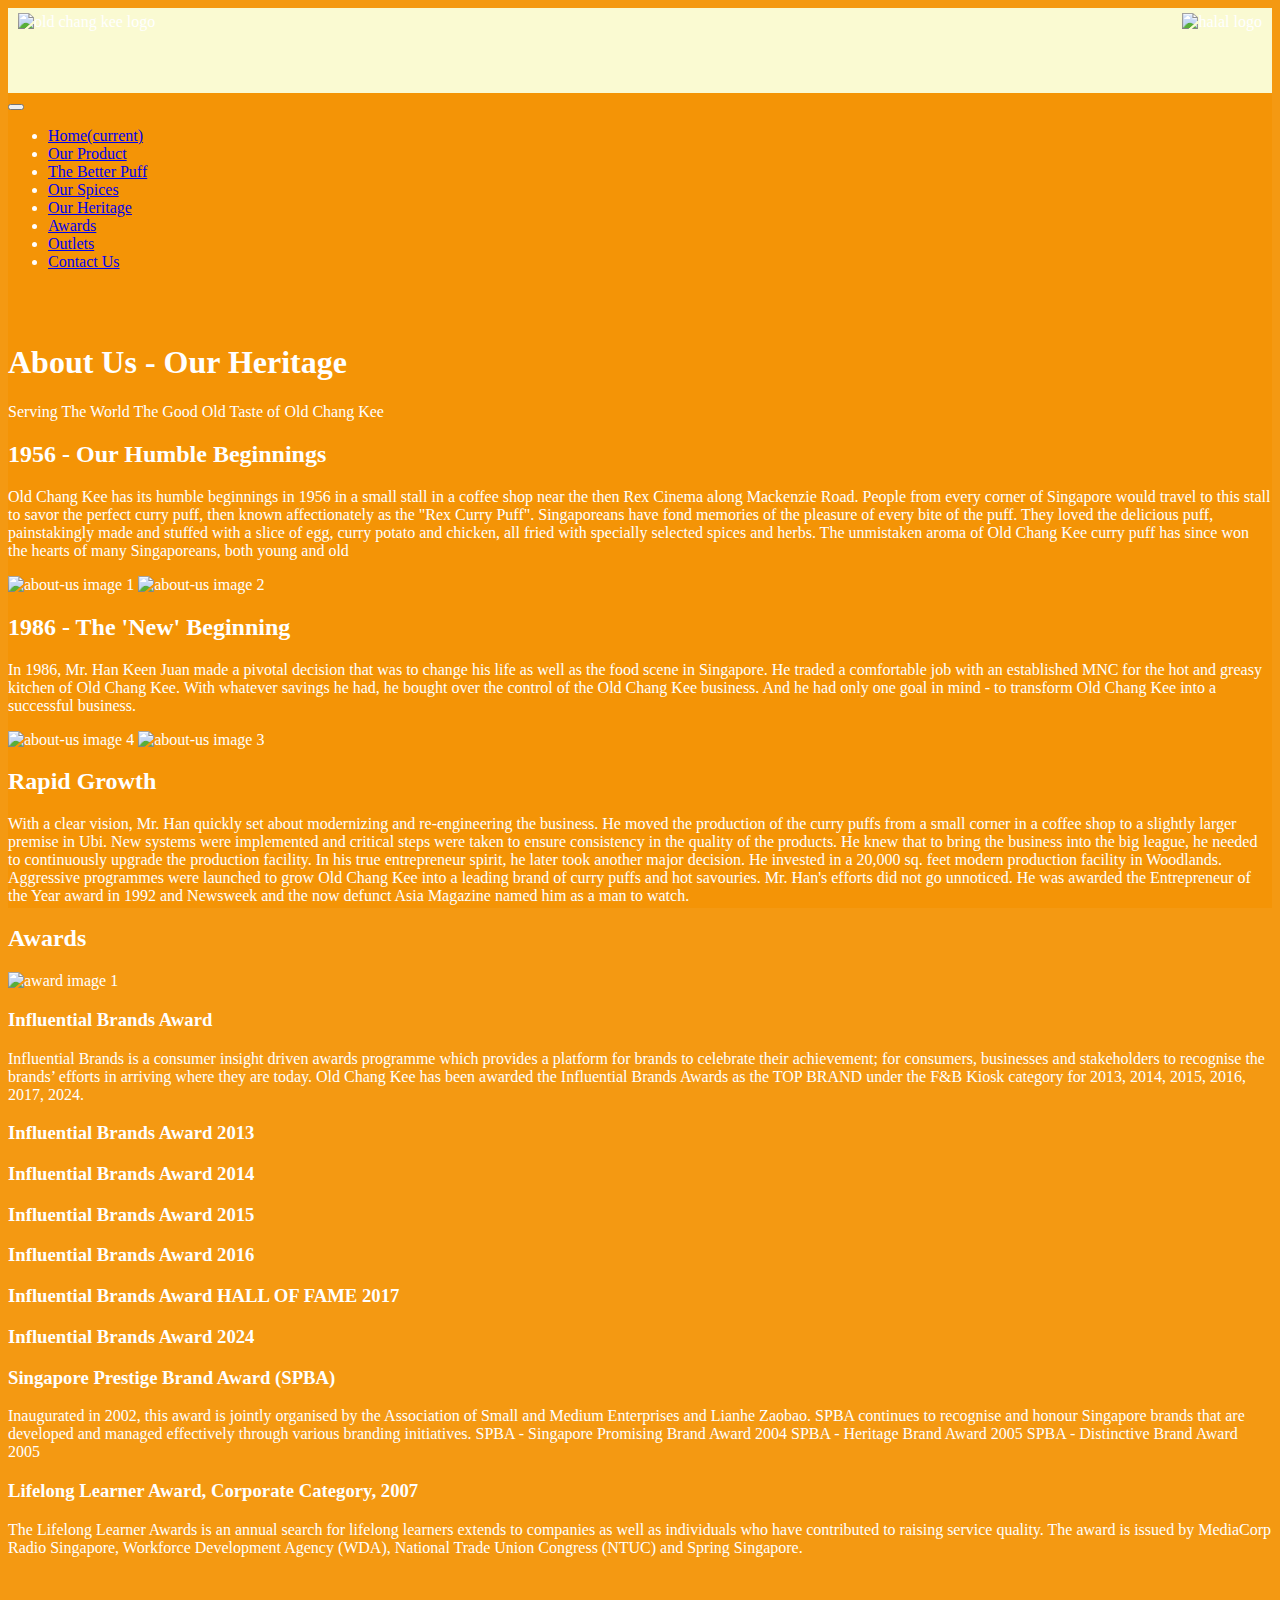
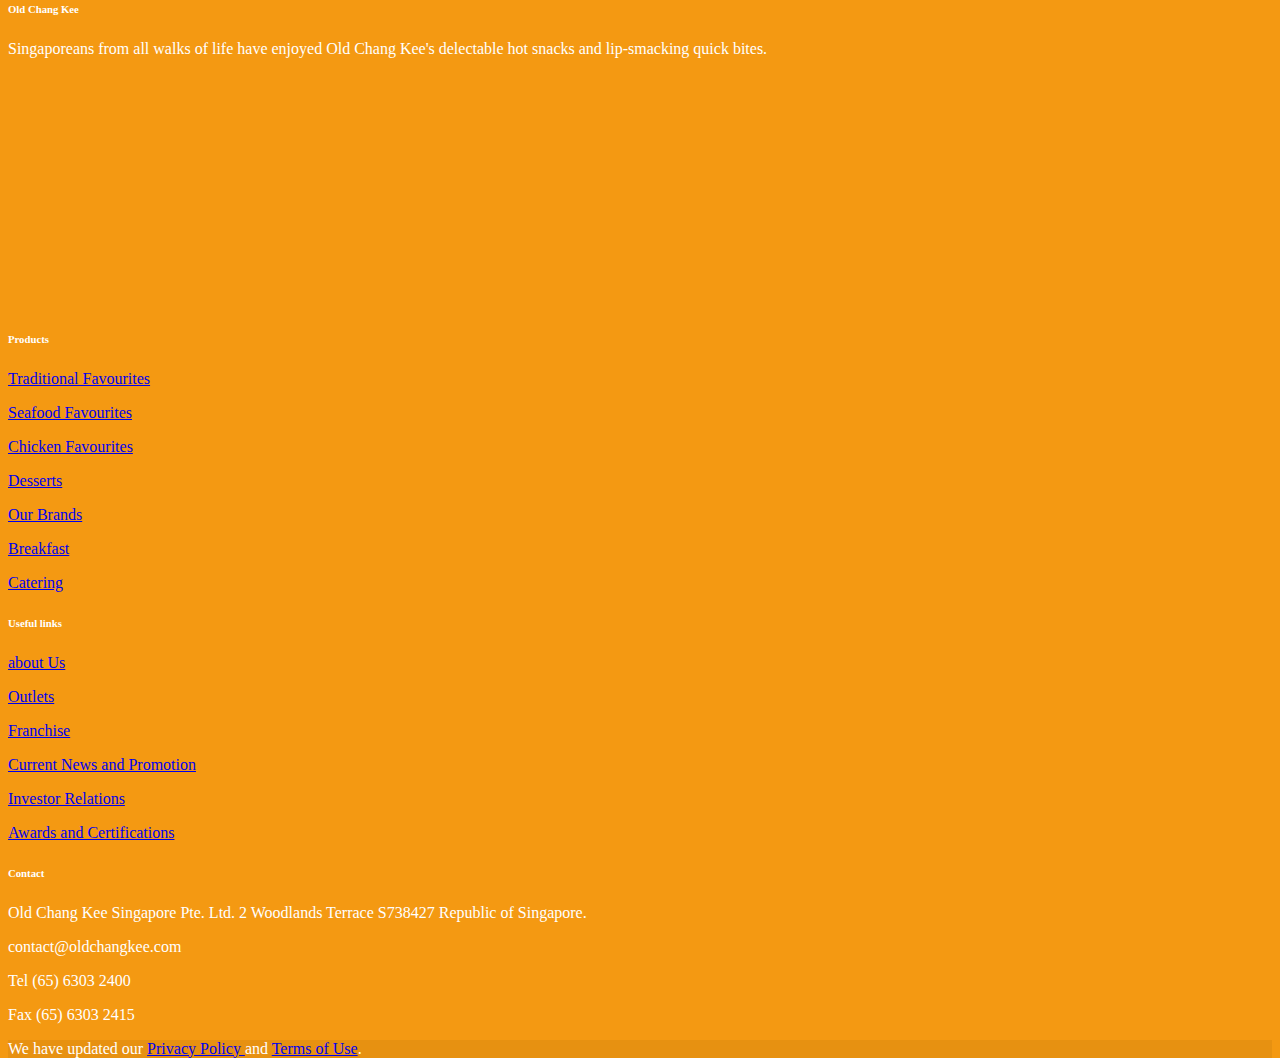
==== aboutUs.html @ 32ab7bc0 "navbar Updated" ====
<!DOCTYPE html>
<html lang="en">

<head>
  <!-- Required meta tags -->
  <meta charset="utf-8" />
  <meta name="viewport" content="width=device-width, initial-scale=1" />

  <!-- Bootstrap CSS -->
  <link rel="stylesheet" href="https://cdn.jsdelivr.net/npm/bootstrap@4.6.2/dist/css/bootstrap.min.css"
    integrity="sha384-xOolHFLEh07PJGoPkLv1IbcEPTNtaed2xpHsD9ESMhqIYd0nLMwNLD69Npy4HI+N" crossorigin="anonymous" />

	

  <title>OLd Chang Kee</title>
<link rel="stylesheet" href="style.css">
  <link rel="stylesheet" href="aboutUs.css">
 
</head>

<body>
  
	<div class="logo-box">
		<div class="chang-kee-logo">
			<img src="/img/logo-old-chang-kee.gif" alt="old chang kee logo" />
		</div>

		<div class="halal-logo">
			<img src="/img/halal-removebg-preview.png" alt="halal logo" />
		</div>
	</div>

  <nav class="navbar navbar-expand-lg navbar-dark bg-dark">
    <!-- <a class="navbar-brand" href="#">Home</a> -->
    <button class="navbar-toggler" type="button" data-toggle="collapse" data-target="#navbarNavDropdown"
      aria-controls="navbarNavDropdown" aria-expanded="false" aria-label="Toggle navigation">
      <span class="navbar-toggler-icon"></span>
    </button>
    <div class="collapse navbar-collapse" id="navbarNavDropdown">
      <ul class="navbar-nav">
        <li class="nav-item active">
          <a class="nav-link" href="home.html">Home<span class="sr-only">(current)</span></a>
        </li>

        <li class="nav-item">
          <a class="nav-link" href="#">Our Product</a>
        </li>
        <li class="nav-item">
          <a class="nav-link" href="betterPuff.html">The Better Puff</a>
        </li>

        <li class="nav-item">
          <a class="nav-link" href="spices.html">Our Spices</a>
        </li>

        <li class="nav-item">
          <a class="nav-link" href="aboutUs.html">Our Heritage</a>
        </li>

        <li class="nav-item">
          <a class="nav-link" href="aboutUs.html">Awards</a>
        </li>
        <li class="nav-item">
          <a class="nav-link" href="#">Outlets</a>
        </li>

        <li class="nav-item">
          <a class="nav-link" href="contact-us.html">Contact Us</a>
        </li>
      </ul>
    </div>
  </nav>
    <br> <br>
    <div class="container">
        <h1> About Us - Our Heritage</h1>
        <p>Serving The World The Good Old Taste of Old Chang Kee</p>
        
        <h2>1956 - Our Humble Beginnings</h2>
        <p>Old Chang Kee has its humble beginnings in 1956 in a small stall in a coffee shop near the then Rex Cinema along Mackenzie Road. People from every corner of Singapore would travel to this stall to savor the perfect curry puff, then known affectionately as the "Rex Curry Puff".
    
            Singaporeans have fond memories of the pleasure of every bite of the puff. They loved the delicious puff, painstakingly made and stuffed with a slice of egg, curry potato and chicken, all fried with specially selected spices and herbs. The unmistaken aroma of Old Chang Kee curry puff has since won the hearts of many Singaporeans, both young and old</p>
            <img src="/img/aboutUs/image1.jpg" alt="about-us image 1">
            <img src="/img/aboutUs/image2.jpg" alt="about-us image 2">
            <h2>1986 - The 'New' Beginning</h2>
        <p>In 1986, Mr. Han Keen Juan made a pivotal decision that was to change his life as well as the food scene in Singapore. He traded a comfortable job with an established MNC for the hot and greasy kitchen of Old Chang Kee. With whatever savings he had, he bought over the control of the Old Chang Kee business. And he had only one goal in mind - to transform Old Chang Kee into a successful business.</p>
        <img src="/img/aboutUs/image3.jpg" alt="about-us image 4">
        <img src="/img/aboutUs/image5.jpg" alt="about-us image 3">
        <h2>Rapid Growth</h2>
         <p>With a clear vision, Mr. Han quickly set about modernizing and re-engineering the business. He moved the production of the curry puffs from a small corner in a coffee shop to a slightly larger premise in Ubi. New systems were implemented and critical steps were taken to ensure consistency in the quality of the products. He knew that to bring the business into the big league, he needed to continuously upgrade the production facility. In his true entrepreneur spirit, he later took another major decision. He invested in a 20,000 sq. feet modern production facility in Woodlands.
    
            Aggressive programmes were launched to grow Old Chang Kee into a leading brand of curry puffs and hot savouries. Mr. Han's efforts did not go unnoticed. He was awarded the Entrepreneur of the Year award in 1992 and Newsweek and the now defunct Asia Magazine named him as a man to watch.</p>
    
     <h2>
        Awards
     </h2>
     <div class="award-image">
   <img src="/img/aboutUs/image4.jpg" alt="award image 1">
   
     </div>
     <div class="text-container">
        <h3>Influential Brands Award</h3>
        <p>Influential Brands is a consumer insight driven awards programme which provides a platform for brands to celebrate their achievement; for consumers, businesses and stakeholders to recognise the brands’ efforts in arriving where they are today. Old Chang Kee has been awarded the Influential Brands Awards as the TOP BRAND under the F&B Kiosk category for 2013, 2014, 2015, 2016, 2017, 2024.</p>
        <p></p>
        <h3>Influential Brands Award 2013</h3>
        <h3>Influential Brands Award 2014</h3>
        <h3>Influential Brands Award 2015</h3>
        <h3>Influential Brands Award 2016</h3>
        <h3>Influential Brands Award HALL OF FAME 2017</h3>
        <h3>Influential Brands Award 2024</h3>
     </div>
     <h3>Singapore Prestige Brand Award (SPBA)</h3>
     <p>Inaugurated in 2002, this award is jointly organised by the Association of Small and Medium Enterprises and Lianhe Zaobao. SPBA continues to recognise and honour Singapore brands that are developed and managed effectively through various branding initiatives.
        SPBA - Singapore Promising Brand Award 2004
        SPBA - Heritage Brand Award 2005
        SPBA - Distinctive Brand Award 2005</p>

     <h3>Lifelong Learner Award, Corporate Category, 2007</h3>
     <p>The Lifelong Learner Awards is an annual search for lifelong learners extends to companies as well as individuals who have contributed to raising service quality. The award is issued by MediaCorp Radio Singapore, Workforce Development Agency (WDA), National Trade Union Congress (NTUC) and Spring Singapore.</p>



    </div>
    
 
 
  <!-- Footer -->
  <footer class="text-center text-lg-start bg-dark text-muted">
    <!-- Section: Social media -->
    <!-- <section class="d-flex justify-content-center justify-content-lg-between p-4 border-bottom">
    
    <div class="me-5 d-none d-lg-block">
      <span>Get connected with us on social networks:</span>
    </div>
    <div>
      <a href="" class="me-4 text-reset">
        <i class="fab fa-facebook-f"></i>
      </a>
      <a href="" class="me-4 text-reset">
        <i class="fab fa-twitter"></i>
      </a>
      <a href="" class="me-4 text-reset">
        <i class="fab fa-google"></i>
      </a>
      <a href="" class="me-4 text-reset">
        <i class="fab fa-instagram"></i>
      </a>
      <a href="" class="me-4 text-reset">
        <i class="fab fa-linkedin"></i>
      </a>
      <a href="" class="me-4 text-reset">
        <i class="fab fa-github"></i>
      </a>
    </div>
    
  </section> -->
    <!-- Section: Social media -->

    <!-- Section: Links  -->
    <section class="text-white" style="padding-top: 5px;">
      <div class="container text-center text-md-start mt-5">
        <!-- Grid row -->
        <div class="row mt-3">
          <!-- Grid column -->
          <div class="col-md-3 col-lg-4 col-xl-3 mx-auto mb-4">
            <!-- Content -->
            <h6 class="text-uppercase fw-bold mb-4">
              <i class="fas fa-gem me-3"></i>Old Chang Kee
            </h6>
            <p>
              Singaporeans from all walks of life have enjoyed
              Old Chang Kee's delectable hot snacks and lip-smacking quick bites.
            </p>
            <iframe
              src="https://www.google.com/maps/embed?pb=!1m18!1m12!1m3!1d127640.10855975811!2d103.82586579098646!3d1.323825745902785!2m3!1f0!2f0!3f0!3m2!1i1024!2i768!4f13.1!3m3!1m2!1s0x31da17b3f9b9dfb9%3A0x6a2b276c5b8bd3c6!2sOld%20Chang%20Kee!5e0!3m2!1sen!2ssg!4v1720678621560!5m2!1sen!2ssg"
              width="300" height="230" style="border:0;" allowfullscreen="" loading="lazy"
              referrerpolicy="no-referrer-when-downgrade"></iframe>
          </div>
          <!-- Grid column -->

          <!-- Grid column -->
          <div class="col-md-2 col-lg-2 col-xl-2 mx-auto mb-4">
            <!-- Links -->
            <h6 class="text-uppercase fw-bold mb-4">
              Products
            </h6>
            <p>
              <a href="#!" class="text-reset">Traditional Favourites</a>
            </p>
            <p>
              <a href="#!" class="text-reset">Seafood Favourites</a>
            </p>
            <p>
              <a href="#!" class="text-reset">Chicken Favourites</a>
            </p>
            <p>
              <a href="#!" class="text-reset">Desserts</a>
            </p>
            <p>
              <a href="#!" class="text-reset">Our Brands</a>
            </p>
            <p>
              <a href="#!" class="text-reset">Breakfast</a>
            </p>
            <p>
              <a href="#!" class="text-reset">Catering</a>
            </p>
          </div>
          <!-- Grid column -->

          <!-- Grid column -->
          <div class="col-md-3 col-lg-2 col-xl-2 mx-auto mb-4">
            <!-- Links -->
            <h6 class="text-uppercase fw-bold mb-4">
              Useful links
            </h6>
            <p>
              <a href="/aboutUs.html" class="text-reset">about Us</a>
            </p>
            <p>
              <a href="#!" class="text-reset">Outlets</a>
            </p>
            <p>
              <a href="#!" class="text-reset">Franchise</a>
            </p>
            <p>
              <a href="#!" class="text-reset">Current News and Promotion</a>
            </p>
            <p>
              <a href="#!" class="text-reset">Investor Relations</a>
            </p>
            <p>
              <a href="#!" class="text-reset">Awards and Certifications</a>
            </p>
          </div>
          <!-- Grid column -->

          <!-- Grid column -->
          <div class="col-md-4 col-lg-3 col-xl-3 mx-auto mb-md-0 mb-4">
            <!-- Links -->
            <h6 class="text-uppercase fw-bold mb-4">Contact</h6>
            <p><i class="fas fa-home me-3"></i> Old Chang Kee Singapore Pte. Ltd.
              2 Woodlands Terrace S738427 Republic of Singapore.
            </p>
            <p>
              <i class="fas fa-envelope me-3"></i>
              contact@oldchangkee.com
            </p>
            <p><i class="fas fa-phone me-3"></i> Tel (65) 6303 2400</p>
            <p><i class="fas fa-print me-3"></i>Fax (65) 6303 2415
            </p>
          </div>
          <!-- Grid column -->
        </div>
        <!-- Grid row -->
      </div>
    </section>
    <!-- Section: Links  -->

    <!-- Copyright -->
    <div class="text-center p-4" style="background-color: rgba(0, 0, 0, 0.05); color: white;">
      We have updated our <a class="text-reset fw-bold" href="#"> Privacy Policy
      </a>and <a class="text-reset fw-bold" href="#">Terms of Use</a>.
    </div>
    <!-- Copyright -->
  </footer>
  <!-- Footer -->
  <script src="https://cdn.jsdelivr.net/npm/jquery@3.5.1/dist/jquery.slim.min.js"
    integrity="sha384-DfXdz2htPH0lsSSs5nCTpuj/zy4C+OGpamoFVy38MVBnE+IbbVYUew+OrCXaRkfj" crossorigin="anonymous">
    </script>
  <script src="https://cdn.jsdelivr.net/npm/bootstrap@4.6.2/dist/js/bootstrap.bundle.min.js"
    integrity="sha384-Fy6S3B9q64WdZWQUiU+q4/2Lc9npb8tCaSX9FK7E8HnRr0Jz8D6OP9dO5Vg3Q9ct" crossorigin="anonymous">
    </script>

</body>

</html>
---- style.css ----
html,
body {
  height: 100%;
  background-color: #f39406f3;
  
}

body{
  color: #fff;
/*   
   text-shadow: 0 .05rem .1rem rgba(0, 0, 0, .5);
  box-shadow: inset 0 0 5rem rgba(0, 0, 0, .5); */
} 

.cover-container {
  max-width: 42em;
}

.logo-box {
  /* width: 100vw; */
  height: 75px;
  background-color: lightgoldenrodyellow;
  /* background-image: url("/img/slider2.jpg"); */
  padding: 5px 10px 5px 10px;
  display: flex;
  flex-direction:row;
  justify-content: space-between;
}


/*
 * Header
 */
.masthead {
  margin-bottom: 2rem;
}

.masthead-brand {
  margin-bottom: 0;
}

.nav-masthead .nav-link {
  padding: .25rem 0;
  font-weight: 700;
  color: rgba(255, 255, 255, .5);
  background-color: transparent;
  border-bottom: .25rem solid transparent;
}

.nav-masthead .nav-link:hover,
.nav-masthead .nav-link:focus {
  border-bottom-color: rgba(255, 255, 255, .25);
}

.nav-masthead .nav-link + .nav-link {
  margin-left: 1rem;
}

.logo-box .halal-logo img {
  height: 70px;
  width: 70px;
}

@media only screen and (max-width: 425px) {

  .logo-box {
    height: 10vh;
  }
  .logo-box .chang-kee-logo img {
    width: 200px;

  }
  .logo-box .halal-logo img {
    height: 40px;
    width: 40px;
  }
}


/* carousel css*/

#carouselExampleControls {
  padding: 25px;
}

.landingPage-content{
  padding: 30px;
  display: flex;
  flex-direction: row;
  flex-wrap: wrap;
  justify-content: space-between;
}


.card-categries {
  padding: 20px 20px 20px 20px;
  display: flex;
  justify-content: space-around;
  flex-direction: row;
  flex-wrap: wrap;
  gap: 10px;
}

.card {
  background-color: none;
  border: none;
  width: 31%;
  border-radius: none ;
  transition: all 0.5s cubic-bezier(0.4, 0, 0.2, 1);
}

.card:hover {
  transform: scale(1.1);
  transition: all 0.3s cubic-bezier(0.65, 0.05, 0.36, 1);
}


  

.card-img, .card-img-bottom, .card-img-top {
  height: 27vh; 
}


/* footer css */
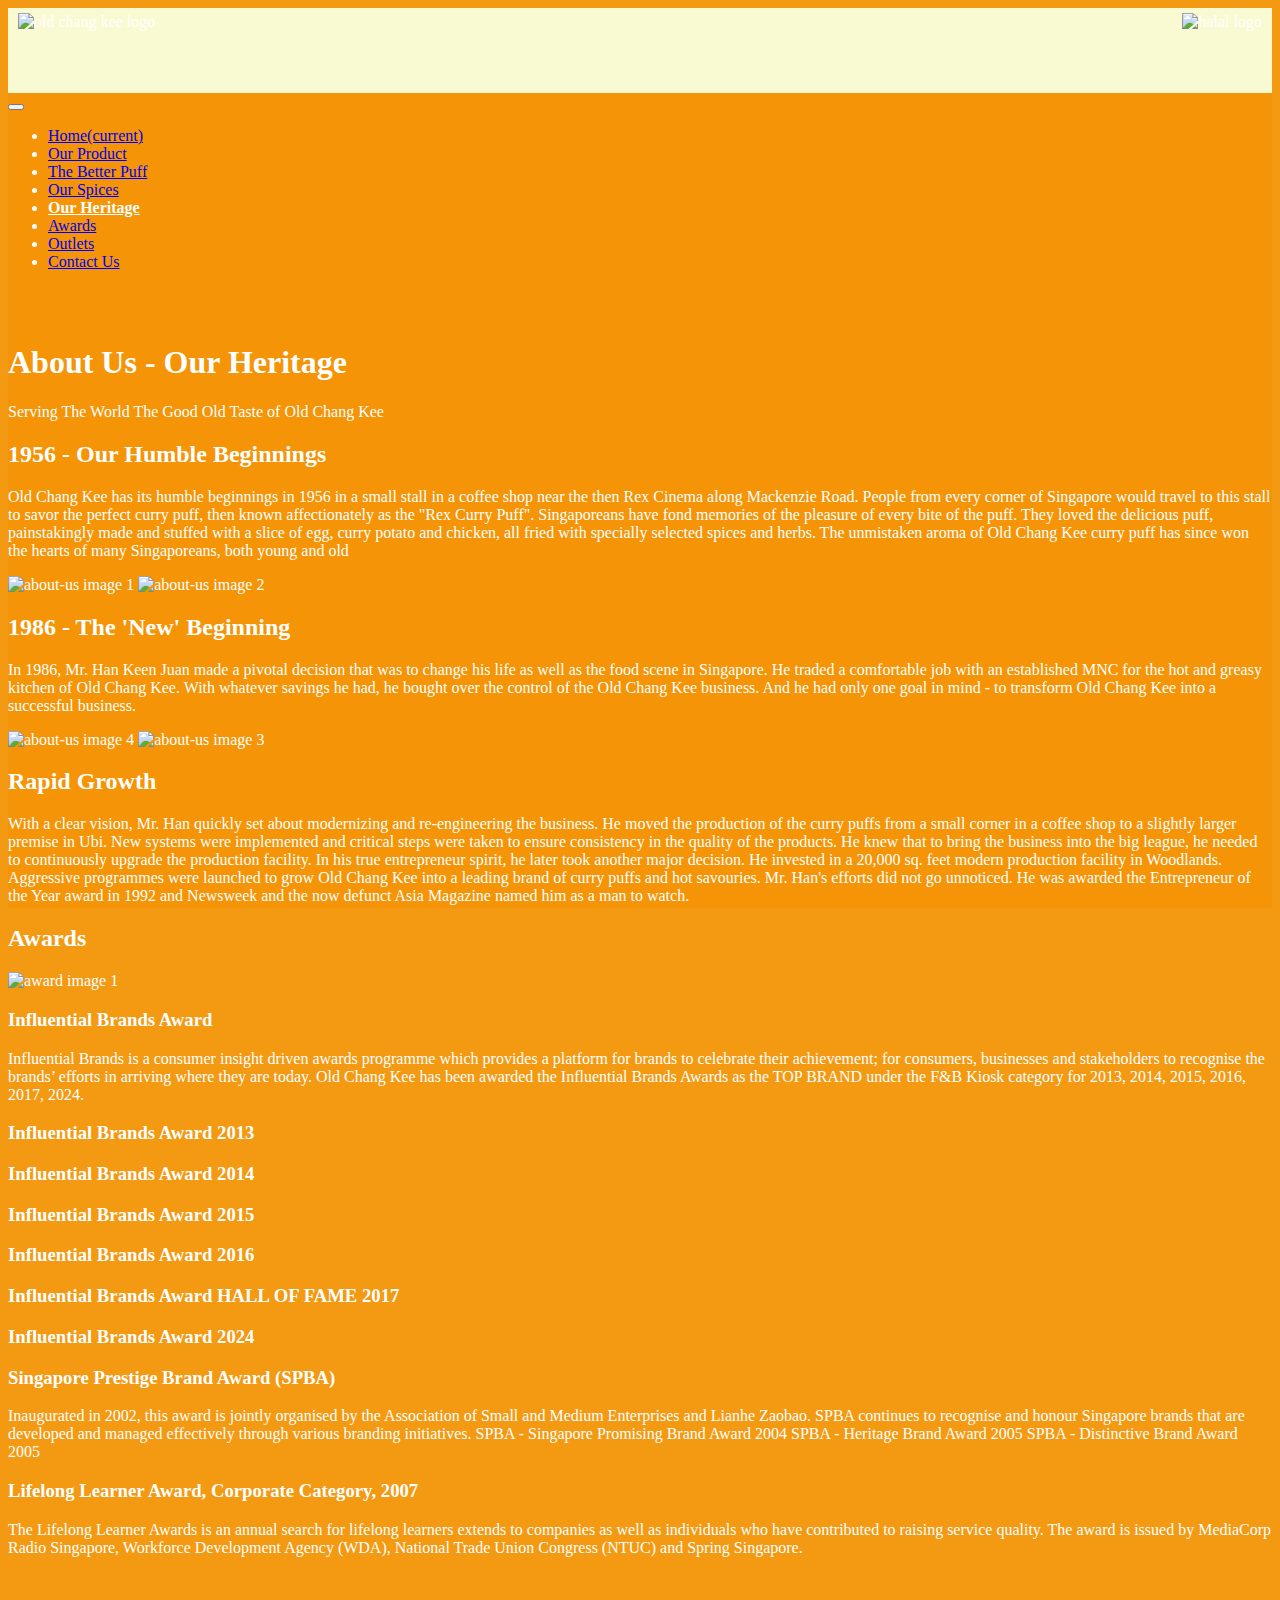
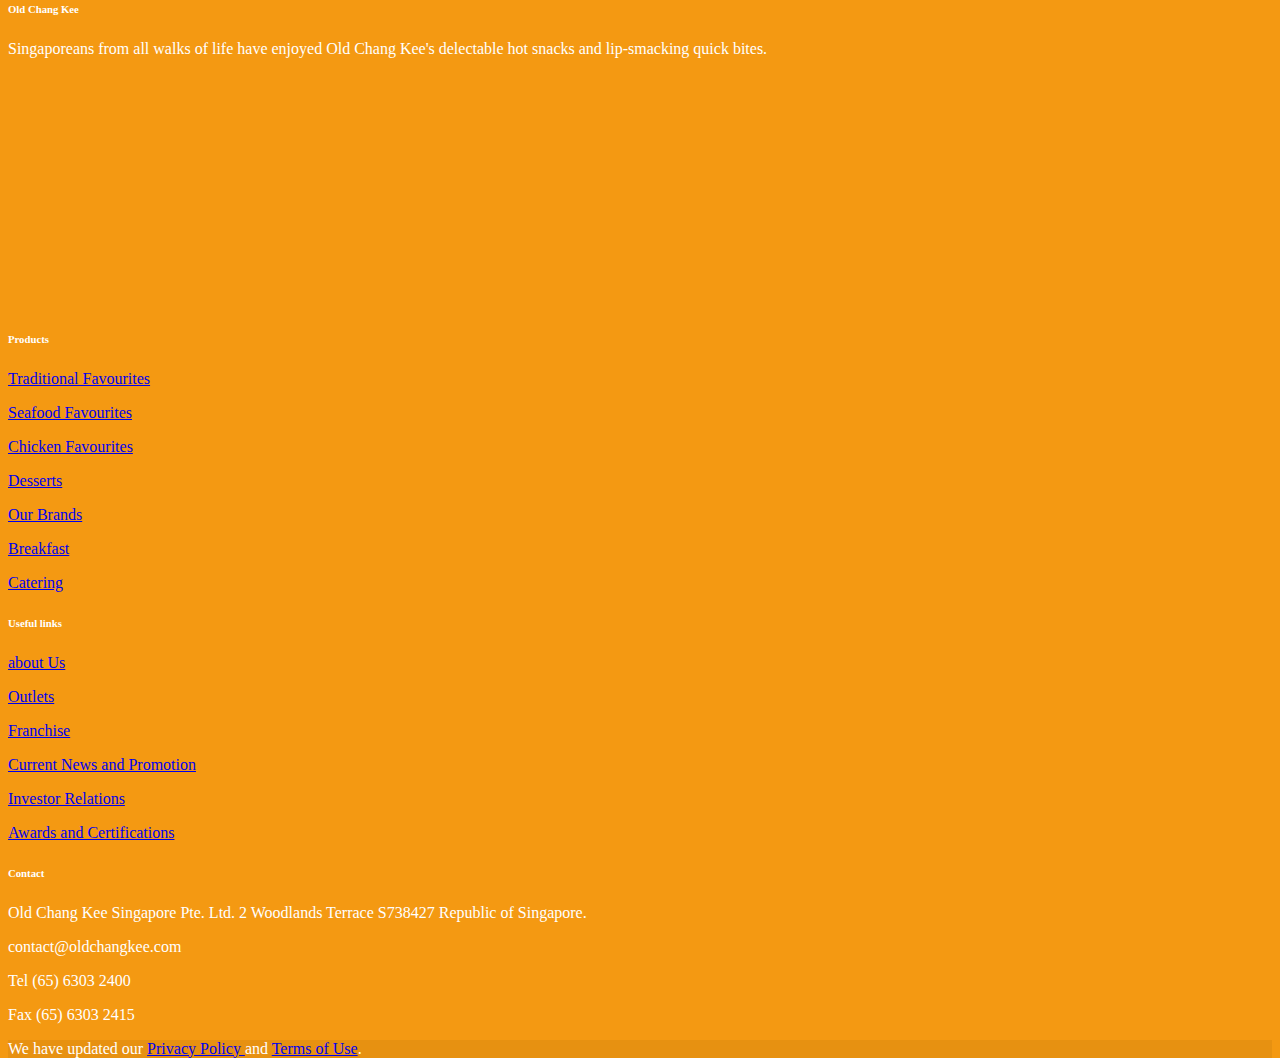
==== commit b2377431: "updated spices/betterpuff/navbar" ====
--- a/aboutUs.html
+++ b/aboutUs.html
@@ -38,7 +38,7 @@
     </button>
     <div class="collapse navbar-collapse" id="navbarNavDropdown">
       <ul class="navbar-nav">
-        <li class="nav-item active">
+        <li class="nav-item">
           <a class="nav-link" href="home.html">Home<span class="sr-only">(current)</span></a>
         </li>
 
@@ -54,7 +54,7 @@
         </li>
 
         <li class="nav-item">
-          <a class="nav-link" href="aboutUs.html">Our Heritage</a>
+          <a class="nav-link active" href="aboutUs.html">Our Heritage</a>
         </li>
 
         <li class="nav-item">
--- a/style.css
+++ b/style.css
@@ -116,13 +116,23 @@
   transition: all 0.3s cubic-bezier(0.65, 0.05, 0.36, 1);
 }
 
-
-  
-
 .card-img, .card-img-bottom, .card-img-top {
   height: 27vh; 
 }
 
+/* spices css */
+.spice-text p {
+  padding: 15px 5px 15px 5px;
+  color: rgb(0, 0, 0);
+  font-size: medium;
+}
 
-/* footer css */
 
+.active { 
+  color: white;
+  font-weight: bold;
+}
+
+a:visited {
+  color: #fff700;
+}